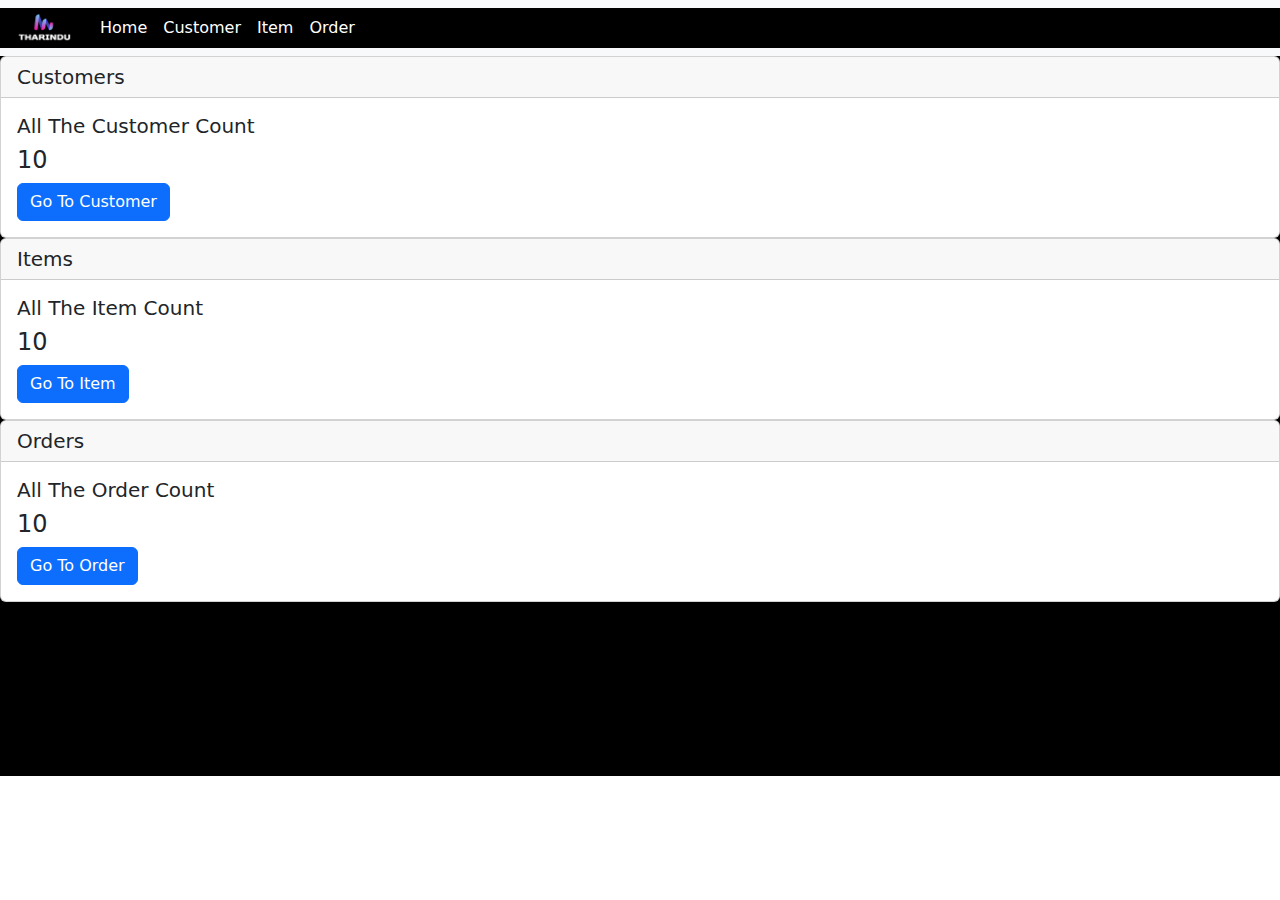
==== index.html @ ff66763f "first commit" ====
<!DOCTYPE html>
<html lang="en">
<head>
    <meta charset="UTF-8">
    <link href="https://cdn.jsdelivr.net/npm/bootstrap@5.3.3/dist/css/bootstrap.min.css" rel="stylesheet" integrity="sha384-QWTKZyjpPEjISv5WaRU9OFeRpok6YctnYmDr5pNlyT2bRjXh0JMhjY6hW+ALEwIH" crossorigin="anonymous">
    <title>POS</title>
    <style>
        #heeee{
        background:black;
        width:100vw;
        height:80vh;
        }
    </style>
</head>
<body>
<!--navigation Bar-->
<nav class="navbar navbar-expand-lg bg-body-tertiary">
    <div class="container-fluid" style="background:black; color:white;">
        <img class="navbar-brand" src="asset/images/logo.png" style="width:5vw; height:auto;">
        <button class="navbar-toggler" type="button" data-bs-toggle="collapse" data-bs-target="#navbarNav" aria-controls="navbarNav" aria-expanded="false" aria-label="Toggle navigation">
            <span class="navbar-toggler-icon"></span>
        </button>
        <div class="collapse navbar-collapse" id="navbarNav">
            <ul class="navbar-nav">
                <li class="nav-item">
                    <a class="nav-link active" aria-current="page" href="index.html" style="color:white">Home</a>
                </li>
                <li class="nav-item">
                    <a class="nav-link" href="Customer.html" style="color:white">Customer</a>
                </li>
                <li class="nav-item">
                    <a class="nav-link" href="Item.html" style="color:white">Item</a>
                </li>
                <li class="nav-item">
                    <a class="nav-link" href="Order.html" style="color:white">Order</a>
                </li>
            </ul>
        </div>
    </div>
</nav>

<section id="heeee">
    <div class="card" >
        <img src="" alt="">
        <h5 class="card-header">Customers</h5>
        <div class="card-body">
            <h5 class="card-title">All The Customer Count</h5>
            <h4 class="card-text">10</h4>
            <a href="#" class="btn btn-primary">Go To Customer</a>
        </div>
    </div>
    <div class="card">
        <h5 class="card-header">Items</h5>
        <div class="card-body">
            <h5 class="card-title">All The Item Count</h5>
            <h4 class="card-text">10</h4>
            <a href="#" class="btn btn-primary">Go To Item</a>
        </div>
    </div>
    <div class="card">
        <h5 class="card-header">Orders</h5>
        <div class="card-body">
            <h5 class="card-title">All The Order Count</h5>
            <h4 class="card-text">10</h4>
            <a href="#" class="btn btn-primary">Go To Order</a>
        </div>
    </div>
</section>

<script src="https://cdn.jsdelivr.net/npm/bootstrap@5.3.3/dist/js/bootstrap.bundle.min.js" integrity="sha384-YvpcrYf0tY3lHB60NNkmXc5s9fDVZLESaAA55NDzOxhy9GkcIdslK1eN7N6jIeHz" crossorigin="anonymous"></script>
</body>
</html>
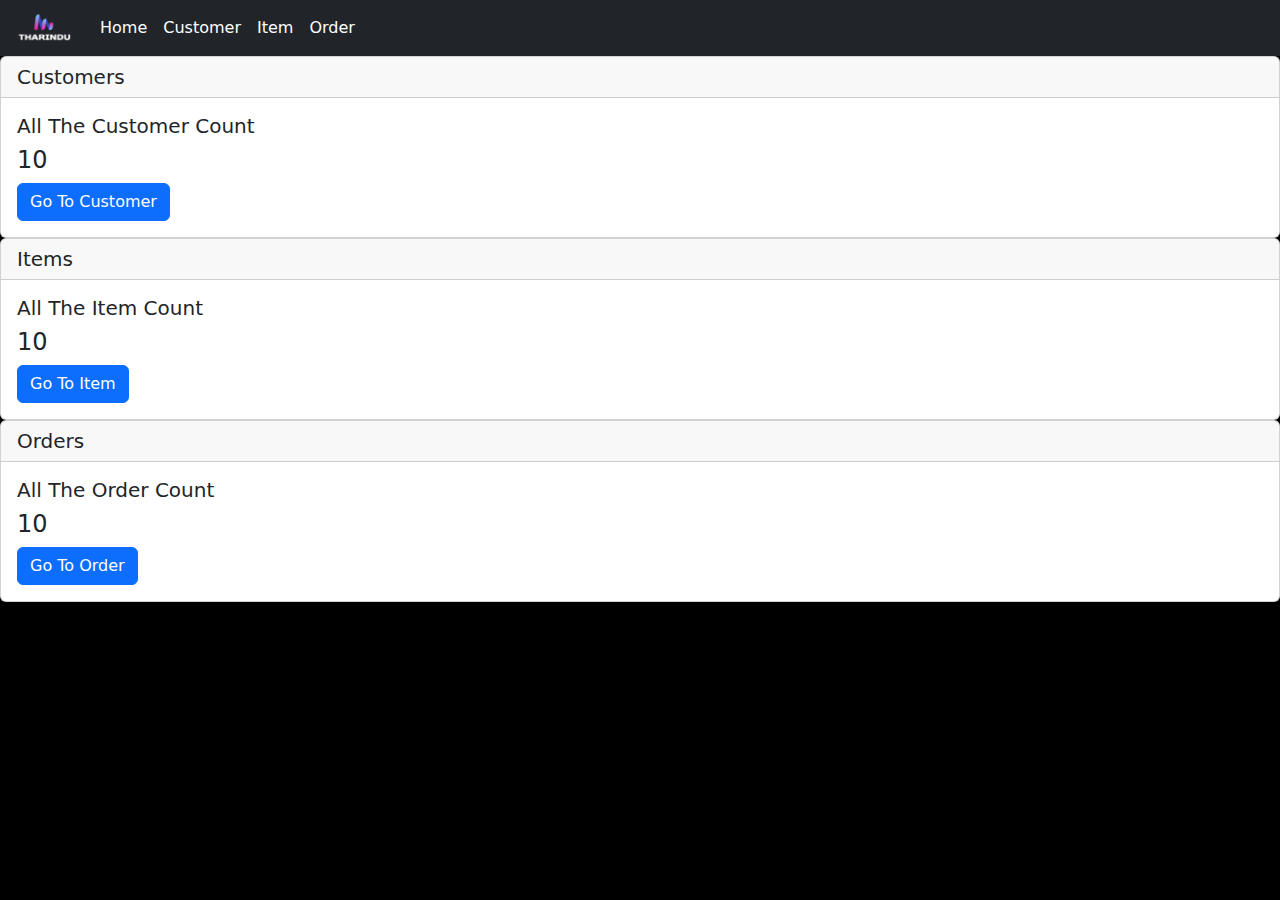
==== commit 84f1dc07: "remove unnecessary file" ====
--- a/index.html
+++ b/index.html
@@ -3,43 +3,171 @@
 <head>
     <meta charset="UTF-8">
     <link href="https://cdn.jsdelivr.net/npm/bootstrap@5.3.3/dist/css/bootstrap.min.css" rel="stylesheet" integrity="sha384-QWTKZyjpPEjISv5WaRU9OFeRpok6YctnYmDr5pNlyT2bRjXh0JMhjY6hW+ALEwIH" crossorigin="anonymous">
+    <link rel="stylesheet" href="asset/style/customer.css">
+    <link rel="stylesheet" href="asset/style/item.css">
+    <link rel="stylesheet" href="asset/style/order.css">
     <title>POS</title>
     <style>
         #heeee{
         background:black;
         width:100vw;
-        height:80vh;
-        }
+        height:auto;
+        /* Default styles for larger screens */
+    body{
+    background:black;
+    }
+
+
+    .container-grid {
+        display: grid;
+        grid-template-columns: 1fr 2fr;
+        gap: 1rem;
+    }
+
+    /* Styling for the form */
+    .form-section {
+        background: dodgerblue;
+        padding: 20px;
+        border-radius: 10px;
+        border: 2px solid red;
+    }
+
+    /* Styling for buttons */
+    .button-section {
+        display: flex;
+        gap: 10px;
+        justify-content: center;
+        padding: 20px 0;
+    }
+
+    /* Styling for the table */
+    .table-section {
+        background: dodgerblue;
+        padding: 20px;
+        border-radius: 10px;
+        border: 2px solid cyan;
+        overflow-y: auto;
+    }
+
+    /* Responsive layout for small screens */
+    @media (max-width: 768px) {
+        /* Stack everything vertically */
+        .container-grid {
+            display: flex;
+            flex-direction: column;
+        }
+
+        /* Full width for form and table */
+        .form-section,
+        .table-section {
+            width: 100%;
+        }
+
+        /* Make buttons stack vertically in mobile view */
+        .button-section {
+            flex-direction: column;
+            align-items: stretch;
+            width: 100%;
+        }
+
+        /* Make the table responsive */
+        table {
+            width: 100%;
+        }
+    }
+        }
+        /* Default styles for larger screens */
+    body{
+    background:black;
+    }
+
+    .container-grid {
+        display: grid;
+        grid-template-columns: 1fr 2fr;
+        gap: 1rem;
+    }
+
+    /* Styling for the form */
+    .form-section {
+        background: dodgerblue;
+        padding: 20px;
+        border-radius: 10px;
+        border: 2px solid red;
+    }
+
+    /* Styling for the buttons and search bar */
+    .action-buttons {
+        margin-top: 10px;
+        display: flex;
+        gap: 10px;
+        justify-content: center;
+    }
+
+    /* Styling for the table */
+    .table-section {
+        background: dodgerblue;
+        padding: 20px;
+        border-radius: 10px;
+        overflow-y: auto;
+        border: 2px solid cyan;
+    }
+
+    /* Responsive layout for small screens */
+    @media (max-width: 768px) {
+        .container-grid {
+            display: flex;
+            flex-direction: column;
+        }
+
+        /* Full width for form and table */
+        .form-section,
+        .table-section {
+            width: 100%;
+        }
+
+        /* Align buttons for mobile view */
+        .action-buttons {
+            flex-direction: column;
+            align-items: stretch;
+            width: 100%;
+        }
+
+        /* Make the table responsive */
+        table {
+            width: 100%;
+        }
+    }
     </style>
 </head>
 <body>
-<!--navigation Bar-->
-<nav class="navbar navbar-expand-lg bg-body-tertiary">
-    <div class="container-fluid" style="background:black; color:white;">
+<!-- New Navigation Bar -->
+<nav id="nav" class="navbar navbar-expand-lg bg-dark">
+    <div class="container-fluid" style="color:white;">
         <img class="navbar-brand" src="asset/images/logo.png" style="width:5vw; height:auto;">
         <button class="navbar-toggler" type="button" data-bs-toggle="collapse" data-bs-target="#navbarNav" aria-controls="navbarNav" aria-expanded="false" aria-label="Toggle navigation">
             <span class="navbar-toggler-icon"></span>
         </button>
         <div class="collapse navbar-collapse" id="navbarNav">
             <ul class="navbar-nav">
-                <li class="nav-item">
-                    <a class="nav-link active" aria-current="page" href="index.html" style="color:white">Home</a>
+                <li id="navHome" class="nav-item">
+                    <a class="nav-link active" aria-current="page" style="color:white; cursor: pointer;">Home</a>
                 </li>
-                <li class="nav-item">
-                    <a class="nav-link" href="Customer.html" style="color:white">Customer</a>
+                <li id="navCustomer" class="nav-item">
+                    <a class="nav-link" style="color:white; cursor: pointer;">Customer</a>
                 </li>
-                <li class="nav-item">
-                    <a class="nav-link" href="Item.html" style="color:white">Item</a>
+                <li id="navItem" class="nav-item">
+                    <a class="nav-link" style="color:white; cursor: pointer;">Item</a>
                 </li>
-                <li class="nav-item">
-                    <a class="nav-link" href="Order.html" style="color:white">Order</a>
+                <li id="navOrder" class="nav-item">
+                    <a class="nav-link" style="color:white; cursor: pointer;">Order</a>
                 </li>
             </ul>
         </div>
     </div>
 </nav>
 
-<section id="heeee">
+<div>
+<section id="heeee" >
     <div class="card" >
         <img src="" alt="">
         <h5 class="card-header">Customers</h5>
@@ -66,6 +194,295 @@
         </div>
     </div>
 </section>
+</div>
+
+<!--customer-->
+<div id="customerSection" style="display:none;">
+    <!-- Main content in a grid layout -->
+    <div class="container container-grid mt-4">
+        <!-- Register Customer Form -->
+        <section class="form-section">
+            <h4>Register Customer</h4>
+            <form class="row g-3" id="cf">
+                <div class="col-12">
+                    <label for="inputName" class="form-label">Name</label>
+                    <input type="text" class="form-control" id="inputName" placeholder="Name">
+                </div>
+                <div class="col-12">
+                    <label for="inputNIC" class="form-label">NIC</label>
+                    <input type="text" class="form-control" id="inputNIC" placeholder="ID">
+                </div>
+                <div class="col-12">
+                    <label for="inputAddress" class="form-label">Address</label>
+                    <input type="text" class="form-control" id="inputAddress" placeholder="Address">
+                </div>
+                <div class="col-12">
+                    <label for="inputContact" class="form-label">Contact Number</label>
+                    <input type="text" class="form-control" id="inputContact" placeholder="Phone number">
+                </div>
+            </form>
+        </section>
+
+        <!-- Customer Table Section -->
+        <section class="table-section">
+            <h4>Customer List</h4>
+            <!-- Search bar for the customer table -->
+            <input class="form-control mb-3" id="searchBar" type="text" placeholder="Search customers...">
+            <table class="table table-striped table-hover" id="customerTable">
+                <thead>
+                <tr>
+                    <th scope="col">ID</th>
+                    <th scope="col">Name</th>
+                    <th scope="col">Address</th>
+                    <th scope="col">Contact</th>
+                </tr>
+                </thead>
+                <tbody>
+                <tr>
+                    <th scope="row">1</th>
+                    <td>Mark</td>
+                    <td>Otto</td>
+                    <td>@mdo</td>
+                </tr>
+                <tr>
+                    <th scope="row">2</th>
+                    <td>Jacob</td>
+                    <td>Thornton</td>
+                    <td>@fat</td>
+                </tr>
+                <tr>
+                    <th scope="row">3</th>
+                    <td>Larry</td>
+                    <td>Bird</td>
+                    <td>@twitter</td>
+                </tr>
+                </tbody>
+            </table>
+        </section>
+    </div>
+    <!-- Action Buttons (Register, Update, Reset) outside the grid -->
+    <div class="action-buttons">
+        <button type="submit" class="btn btn-primary">Register</button>
+        <button type="button" class="btn btn-outline-warning">Update</button>
+        <button type="reset" class="btn btn-danger">Reset</button>
+    </div>
+</div>
+
+<!--item-->
+<div id="itemSection"  style="display:none;">
+    <!-- Main content in a grid layout -->
+    <div class="container container-grid mt-4">
+        <!-- Register Item Form -->
+        <section class="form-section">
+            <h4>Register Item</h4>
+            <form class="row g-3" id="itemForm">
+                <div class="col-12">
+                    <label for="itemName" class="form-label">Item Name</label>
+                    <input type="text" class="form-control" id="itemName" placeholder="Item Name">
+                </div>
+                <div class="col-12">
+                    <label for="itemID" class="form-label">Item ID</label>
+                    <input type="text" class="form-control" id="itemID" placeholder="Item ID">
+                </div>
+                <div class="col-12">
+                    <label for="quantity" class="form-label">Quantity</label>
+                    <input type="text" class="form-control" id="quantity" placeholder="Quantity">
+                </div>
+                <div class="col-12">
+                    <label for="price" class="form-label">Price</label>
+                    <input type="text" class="form-control" id="price" placeholder="Price">
+                </div>
+            </form>
+        </section>
+
+        <!-- Item Table Section -->
+        <section class="table-section">
+            <h4>Item List</h4>
+            <form class="d-flex mb-3">
+                <input class="form-control me-2" type="search" placeholder="Search Items" aria-label="Search">
+                <button class="btn btn-outline-success" type="submit">Search</button>
+            </form>
+            <table class="table table-striped table-hover">
+                <thead>
+                <tr>
+                    <th scope="col">Item ID</th>
+                    <th scope="col">Item Name</th>
+                    <th scope="col">Quantity</th>
+                    <th scope="col">Price</th>
+                </tr>
+                </thead>
+                <tbody>
+                <tr>
+                    <th scope="row">1</th>
+                    <td>Mark</td>
+                    <td>10</td>
+                    <td>$100</td>
+                </tr>
+                <tr>
+                    <th scope="row">2</th>
+                    <td>Jacob</td>
+                    <td>5</td>
+                    <td>$50</td>
+                </tr>
+                <tr>
+                    <th scope="row">3</th>
+                    <td>Larry</td>
+                    <td>20</td>
+                    <td>$200</td>
+                </tr>
+                </tbody>
+            </table>
+        </section>
+    </div>
+    <!-- Buttons below the form and table -->
+    <section class="button-section">
+        <button type="submit" class="btn btn-primary">Register</button>
+        <button type="button" class="btn btn-outline-warning">Update</button>
+        <button type="reset" class="btn btn-outline-danger">Reset</button>
+    </section>
+</div>
+
+<!--order-->
+<div id="orderSection"  class="container-fluid" style="display: grid; grid-template-columns: 30% 68%; gap: 2%; margin-top: 5vh; display:none;">
+
+    <!-- Order Form Section -->
+    <section class="form-section">
+        <h4>Place Order</h4>
+        <form class="row g-3" id="orderForm">
+            <!-- Customer Selection -->
+            <div class="col-12">
+                <label for="customerSelect" class="form-label">Select Customer</label>
+                <select class="form-select" id="customerSelect">
+                    <option selected>Choose a customer...</option>
+                    <option value="1">Mark Otto</option>
+                    <option value="2">Jacob Thornton</option>
+                    <option value="3">Larry the Bird</option>
+                </select>
+            </div>
+
+            <!-- Item Selection -->
+            <div class="col-12">
+                <label for="itemSelect" class="form-label">Select Item</label>
+                <select class="form-select" id="itemSelect">
+                    <option selected>Choose an item...</option>
+                    <option value="1">Item 1 - $20</option>
+                    <option value="2">Item 2 - $15</option>
+                    <option value="3">Item 3 - $30</option>
+                </select>
+            </div>
+
+            <!-- Quantity -->
+            <div class="col-12">
+                <label for="quantityInput" class="form-label">Quantity</label>
+                <input type="number" class="form-control" id="quantityInput" placeholder="Enter quantity">
+            </div>
+
+            <!-- Submit Order Button -->
+            <div class="col-12">
+                <button type="submit" class="btn btn-primary w-100">Add To Cart</button>
+            </div>
+        </form>
+    </section>
+
+    <!-- Table and Button Section -->
+    <section class="table-section">
+        <h4>Order List</h4>
+        <!-- Search Section inside the table -->
+        <form class="d-flex mb-3" role="search">
+            <input class="form-control me-2" type="search" placeholder="Search" aria-label="Search">
+            <button class="btn btn-outline-success" type="submit">Search</button>
+        </form>
+
+        <!-- Order Table -->
+        <table class="table table-striped table-hover">
+            <thead>
+            <tr>
+                <th scope="col">Order ID</th>
+                <th scope="col">Customer</th>
+                <th scope="col">Item</th>
+                <th scope="col">Quantity</th>
+                <th scope="col">Total Price</th>
+            </tr>
+            </thead>
+            <tbody>
+            <tr>
+                <th scope="row">1</th>
+                <td>Mark Otto</td>
+                <td>Item 1</td>
+                <td>2</td>
+                <td>$40</td>
+            </tr>
+            <tr>
+                <th scope="row">2</th>
+                <td>Jacob Thornton</td>
+                <td>Item 2</td>
+                <td>1</td>
+                <td>$15</td>
+            </tr>
+            <tr>
+                <th scope="row">3</th>
+                <td>Larry the Bird</td>
+                <td>Item 3</td>
+                <td>3</td>
+                <td>$90</td>
+            </tr>
+            </tbody>
+        </table>
+
+        <!-- Button Section below the table -->
+        <div class="button-section">
+            <button type="button" class="btn btn-primary w-100">Place Order</button>
+            <button type="button" class="btn btn-outline-warning">Update</button>
+            <button type="button" class="btn btn-outline-danger">Reset</button>
+        </div>
+    </section>
+
+</div>
+<script>
+const heeee = document.getElementById("heeee");
+const customerSection = document.getElementById("customerSection");
+const itemSection = document.getElementById("itemSection");
+const orderSection = document.getElementById("orderSection");
+
+
+const navHome = document.getElementById("navHome");
+const navCustomer = document.getElementById("navCustomer");
+const navItem = document.getElementById("navItem");
+const navOrder = document.getElementById("navOrder");
+
+
+navHome.addEventListener('click', function() {
+    heeee.style.display = 'block';
+    customerSection.style.display = 'none';
+    itemSection.style.display = 'none';
+    orderSection.style.display = 'none';
+});
+
+
+navCustomer.addEventListener('click', function() {
+    heeee.style.display = 'none';
+    customerSection.style.display = 'block';
+    itemSection.style.display = 'none';
+    orderSection.style.display = 'none';
+});
+
+
+navItem.addEventListener('click', function() {
+    heeee.style.display = 'none';
+    customerSection.style.display = 'none';
+    itemSection.style.display = 'block';
+    orderSection.style.display = 'none';
+});
+
+
+navOrder.addEventListener('click', function() {
+    heeee.style.display = 'none';
+    customerSection.style.display = 'none';
+    itemSection.style.display = 'none';
+    orderSection.style.display = 'grid';
+});
+
+</script>
 
 <script src="https://cdn.jsdelivr.net/npm/bootstrap@5.3.3/dist/js/bootstrap.bundle.min.js" integrity="sha384-YvpcrYf0tY3lHB60NNkmXc5s9fDVZLESaAA55NDzOxhy9GkcIdslK1eN7N6jIeHz" crossorigin="anonymous"></script>
 </body>
--- a/asset/style/customer.css
+++ b/asset/style/customer.css
@@ -0,0 +1,63 @@
+/* Default styles for larger screens */
+    body{
+    background:black;
+    }
+
+    .container-grid {
+        display: grid;
+        grid-template-columns: 1fr 2fr;
+        gap: 1rem;
+    }
+
+    /* Styling for the form */
+    .form-section {
+        background: transparent !important;
+        color:white;
+        padding: 20px;
+        border-radius: 10px;
+        border: 2px solid red;
+    }
+
+    /* Styling for the buttons and search bar */
+    .action-buttons {
+        margin-top: 10px;
+        display: flex;
+        gap: 10px;
+        justify-content: center;
+    }
+
+    /* Styling for the table */
+    .table-section {
+        background: transparent !important;
+        color:white;
+        padding: 20px;
+        border-radius: 10px;
+        overflow-y: auto;
+        border: 2px solid cyan;
+    }
+
+    /* Responsive layout for small screens */
+    @media (max-width: 768px) {
+        .container-grid {
+            display: flex;
+            flex-direction: column;
+        }
+
+        /* Full width for form and table */
+        .form-section,
+        .table-section {
+            width: 100%;
+        }
+
+        /* Align buttons for mobile view */
+        .action-buttons {
+            flex-direction: column;
+            align-items: stretch;
+            width: 100%;
+        }
+
+        /* Make the table responsive */
+        table {
+            width: 100%;
+        }
+    }--- a/asset/style/item.css
+++ b/asset/style/item.css
@@ -0,0 +1,62 @@
+ /* Default styles for larger screens */
+    body{
+    background:black;
+    }
+
+    .container-grid {
+        display: grid;
+        grid-template-columns: 1fr 2fr;
+        gap: 1rem;
+    }
+
+    /* Styling for the form */
+    .form-section {
+        background: dodgerblue;
+        padding: 20px;
+        border-radius: 10px;
+        border: 2px solid red;
+    }
+
+    /* Styling for buttons */
+    .button-section {
+        display: flex;
+        gap: 10px;
+        justify-content: center;
+        padding: 20px 0;
+    }
+
+    /* Styling for the table */
+    .table-section {
+        background: dodgerblue;
+        padding: 20px;
+        border-radius: 10px;
+        border: 2px solid cyan;
+        overflow-y: auto;
+    }
+
+    /* Responsive layout for small screens */
+    @media (max-width: 768px) {
+        /* Stack everything vertically */
+        .container-grid {
+            display: flex;
+            flex-direction: column;
+        }
+
+        /* Full width for form and table */
+        .form-section,
+        .table-section {
+            width: 100%;
+        }
+
+        /* Make buttons stack vertically in mobile view */
+        .button-section {
+            flex-direction: column;
+            align-items: stretch;
+            width: 100%;
+        }
+
+        /* Make the table responsive */
+        table {
+            width: 100%;
+        }
+    }--- a/asset/style/order.css
+++ b/asset/style/order.css
@@ -0,0 +1,64 @@
+/* Form and Table Section Styling */
+        body{
+    background:black;
+    }
+        .form-section, .table-section {
+            background: dodgerblue;
+            padding: 20px;
+            border-radius: 10px;
+            border: 2px solid red;
+            height: auto;
+        }
+
+        /* Buttons Section */
+        .button-section {
+            display: flex;
+            justify-content: center;
+            gap: 15px;
+            margin-top: 20px;
+        }
+
+        /* Responsive Layout for smaller screens */
+        @media (max-width: 768px) {
+            .form-section, .table-section {
+                width: 100%;
+            }
+
+            .button-section {
+                flex-direction: column;
+                align-items: center;
+                width: 100%;
+            }
+        }
+            /* Form and Table Section Styling */
+        body{
+    background:black;
+    }
+        .form-section, .table-section {
+            background: dodgerblue;
+            padding: 20px;
+            border-radius: 10px;
+            border: 2px solid red;
+            height: auto;
+        }
+
+        /* Buttons Section */
+        .button-section {
+            display: flex;
+            justify-content: center;
+            gap: 15px;
+            margin-top: 20px;
+        }
+
+        /* Responsive Layout for smaller screens */
+        @media (max-width: 768px) {
+            .form-section, .table-section {
+                width: 100%;
+            }
+
+            .button-section {
+                flex-direction: column;
+                align-items: center;
+                width: 100%;
+            }
+        }
